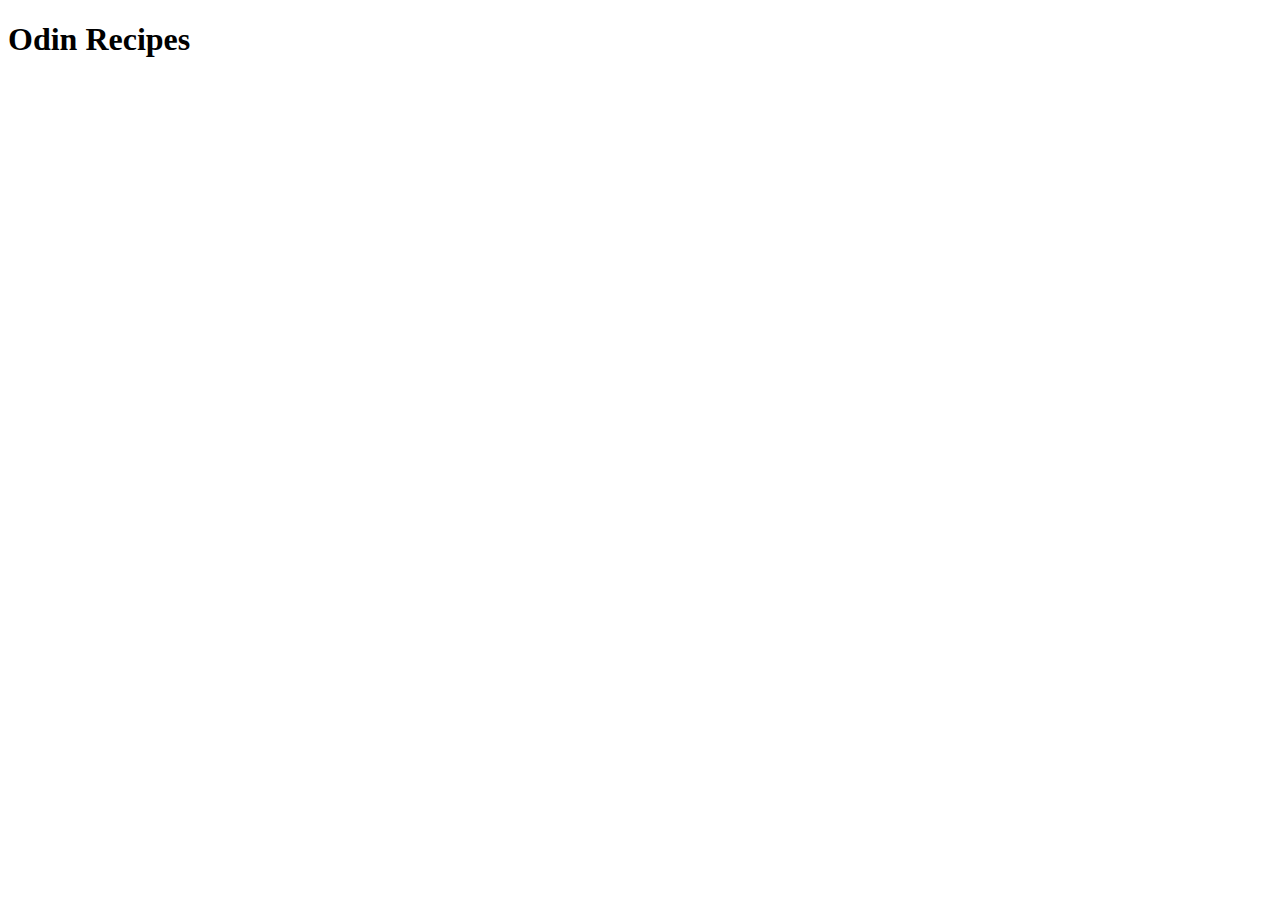
==== index.html @ 7589b3c8 "Create index and boilerplate" ====
<!DOCTYPE html>
<html lang="en">
<head>
    <meta charset="UTF-8">
    <meta http-equiv="X-UA-Compatible" content="IE=edge">
    <meta name="viewport" content="width=device-width, initial-scale=1.0">
    <title>Recipes Project</title>
</head>
<body>
    <h1>Odin Recipes</h1>
</body>
</html>
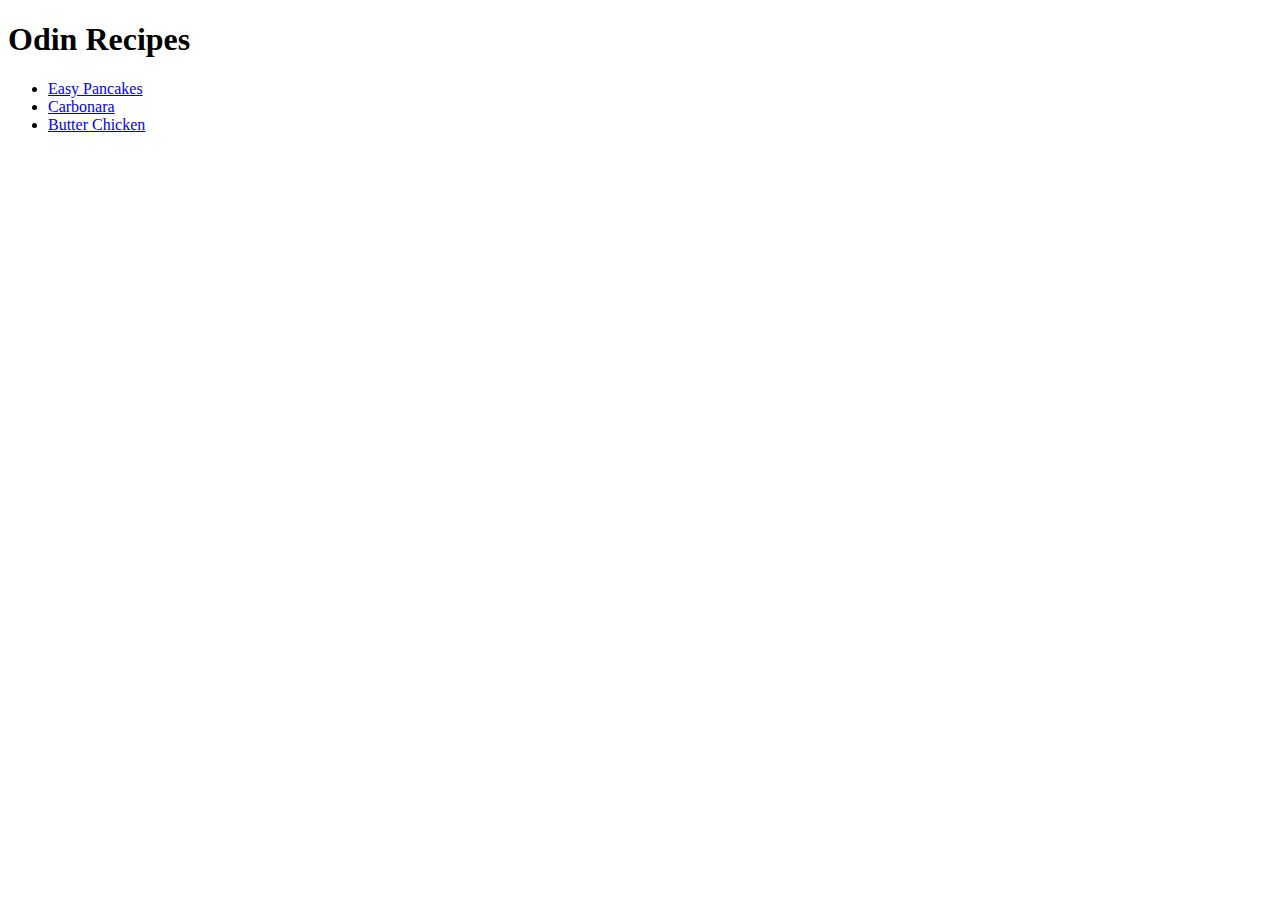
==== commit ec966449: "Add new carbonara and BC recipes to index" ====
--- a/index.html
+++ b/index.html
@@ -8,5 +8,12 @@
 </head>
 <body>
     <h1>Odin Recipes</h1>
+    <p>
+        <ul>
+            <li><a href="recipes/pancakes.html">Easy Pancakes</a></li>
+            <li><a href="recipes/carbonara.html">Carbonara</a></li>
+            <li><a href="recipes/butter-chicken.html">Butter Chicken</a></li>
+        </ul>
+    </p>
 </body>
 </html>